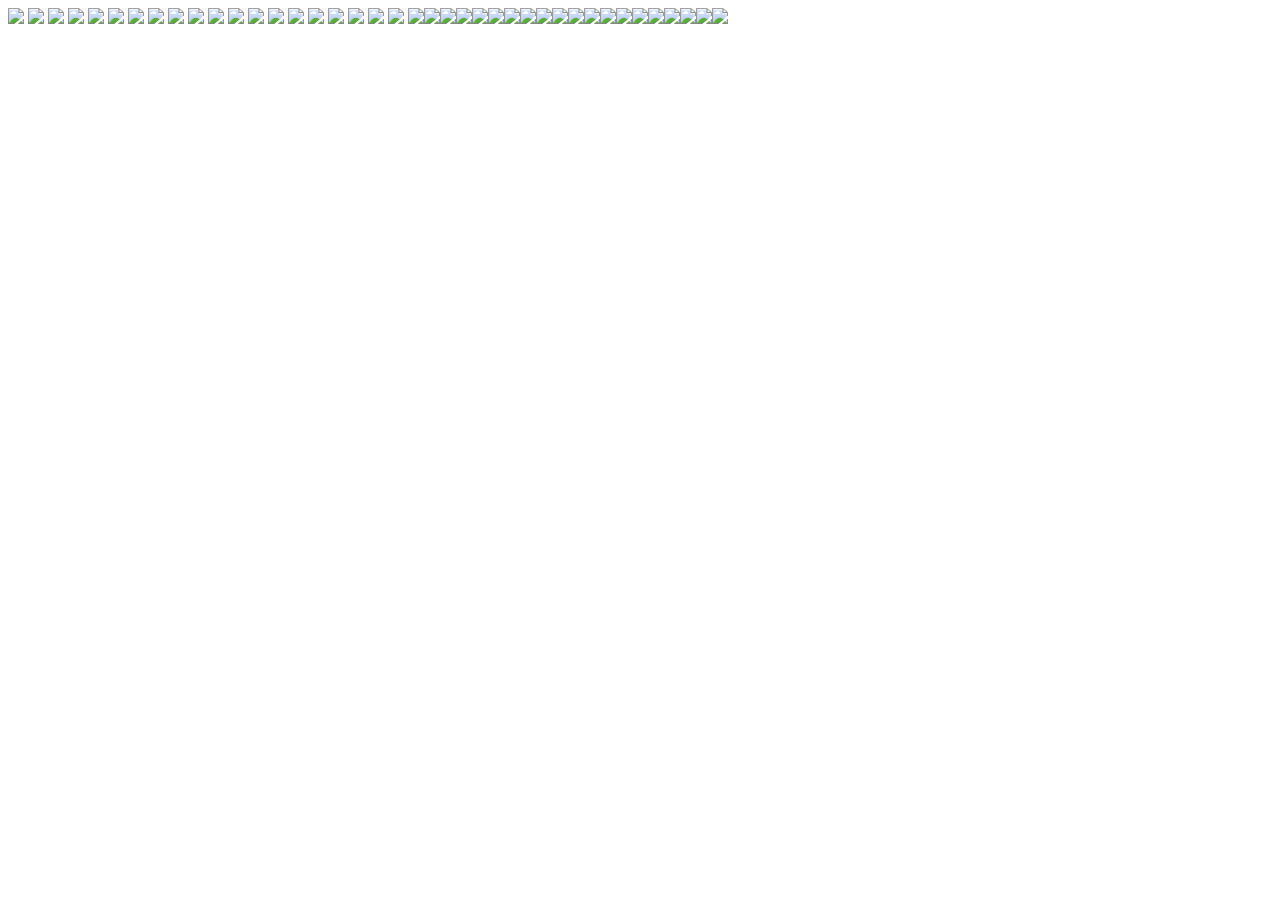
==== domready-onload.html @ 2b24e745 "add noscript" ====
<!DOCTYPE html>
<html>
<head lang="en">
    <meta charset="UTF-8">
    <title>1111git</title>
    <script></script>
</head>
<body>
<img src="http://www.lyxsgl.com/Content/images/20120203135625798.jpg?1"/>
<img src="http://www.lyxsgl.com/Content/images/20120203135625798.jpg?2"/>
<img src="http://www.lyxsgl.com/Content/images/20120203135625798.jpg?3"/>
<img src="http://www.lyxsgl.com/Content/images/20120203135625798.jpg?4"/>
<img src="http://www.lyxsgl.com/Content/images/20120203135625798.jpg?5"/>
<img src="http://www.lyxsgl.com/Content/images/20120203135625798.jpg?6"/>
<img src="http://www.lyxsgl.com/Content/images/20120203135625798.jpg?7"/>
<img src="http://www.lyxsgl.com/Content/images/20120203135625798.jpg?8"/>
<img src="http://www.lyxsgl.com/Content/images/20120203135625798.jpg?9"/>
<img src="http://www.lyxsgl.com/Content/images/20120203135625798.jpg?10"/>
<img src="http://www.lyxsgl.com/Content/images/20120203135625798.jpg?11"/>
<img src="http://www.lyxsgl.com/Content/images/20120203135625798.jpg?12"/>
<img src="http://www.lyxsgl.com/Content/images/20120203135625798.jpg?13"/>
<img src="http://www.lyxsgl.com/Content/images/20120203135625798.jpg?14"/>
<img src="http://www.lyxsgl.com/Content/images/20120203135625798.jpg?15"/>
<img src="http://www.lyxsgl.com/Content/images/20120203135625798.jpg?16"/>
<img src="http://www.lyxsgl.com/Content/images/20120203135625798.jpg?17"/>
<img src="http://www.lyxsgl.com/Content/images/20120203135625798.jpg?18"/>
<img src="http://www.lyxsgl.com/Content/images/20120203135625798.jpg?19"/>
<img src="http://www.lyxsgl.com/Content/images/20120203135625798.jpg?111"/>
<script src="1.js"></script>
<script>
    window.addEventListener('DOMContentLoaded', function(){
        console.log(2);

    });
    window.onload = function(){
        console.log(3);
        var i=0;
        while(i<20){
            var img = new Image();
            /*
             img.onload = function(){
             console.log(4);
             }
             */
            img.src="http://www.lyxsgl.com/Content/images/20120203135625798.jpg?66"+i;

            document.body.appendChild(img);
            i++;
        }
    }
</script>
<sctipt></sctipt>
<noscript></noscript>
</body>
</html>
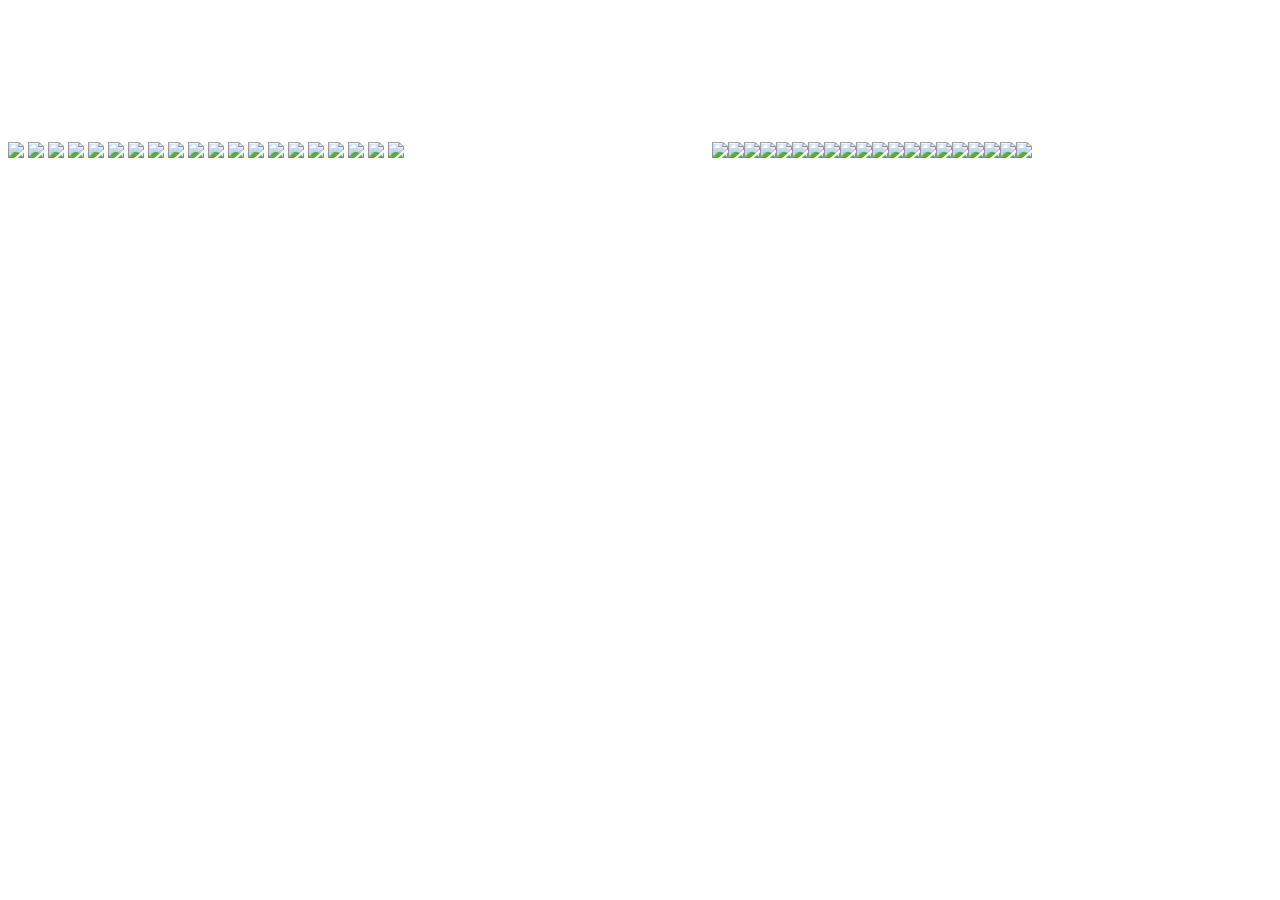
==== commit fcce6d34: "add object" ====
--- a/domready-onload.html
+++ b/domready-onload.html
@@ -51,5 +51,6 @@
 </script>
 <sctipt></sctipt>
 <noscript></noscript>
+<object></object>
 </body>
 </html>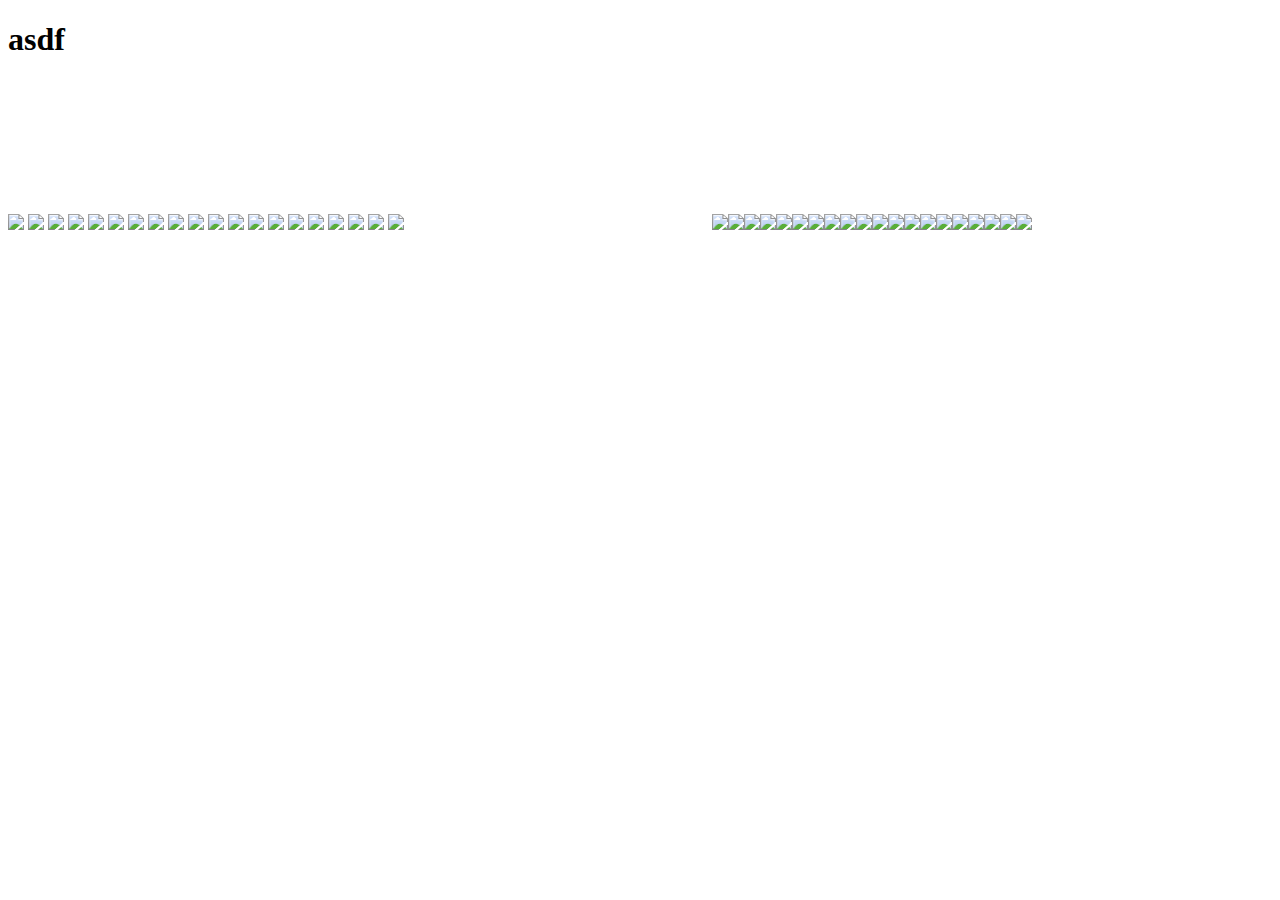
==== commit b2574638: "Merge branch 'tt'" ====
--- a/domready-onload.html
+++ b/domready-onload.html
@@ -6,6 +6,7 @@
     <script></script>
 </head>
 <body>
+<h1>asdf</h1>
 <img src="http://www.lyxsgl.com/Content/images/20120203135625798.jpg?1"/>
 <img src="http://www.lyxsgl.com/Content/images/20120203135625798.jpg?2"/>
 <img src="http://www.lyxsgl.com/Content/images/20120203135625798.jpg?3"/>
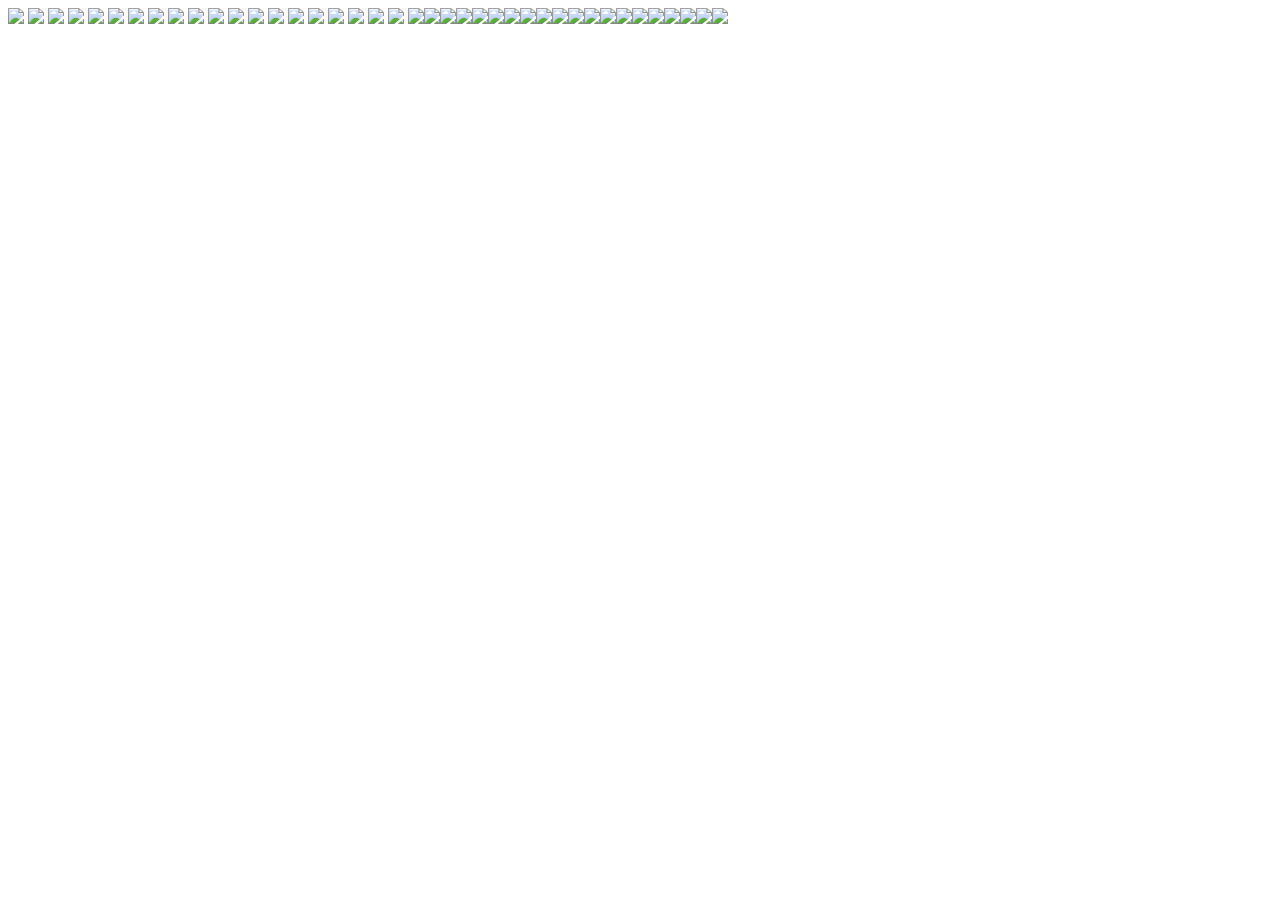
==== commit 2cbde5b3: "remove tags" ====
--- a/domready-onload.html
+++ b/domready-onload.html
@@ -6,7 +6,6 @@
     <script></script>
 </head>
 <body>
-<h1>asdf</h1>
 <img src="http://www.lyxsgl.com/Content/images/20120203135625798.jpg?1"/>
 <img src="http://www.lyxsgl.com/Content/images/20120203135625798.jpg?2"/>
 <img src="http://www.lyxsgl.com/Content/images/20120203135625798.jpg?3"/>
@@ -50,8 +49,5 @@
         }
     }
 </script>
-<sctipt></sctipt>
-<noscript></noscript>
-<object></object>
 </body>
 </html>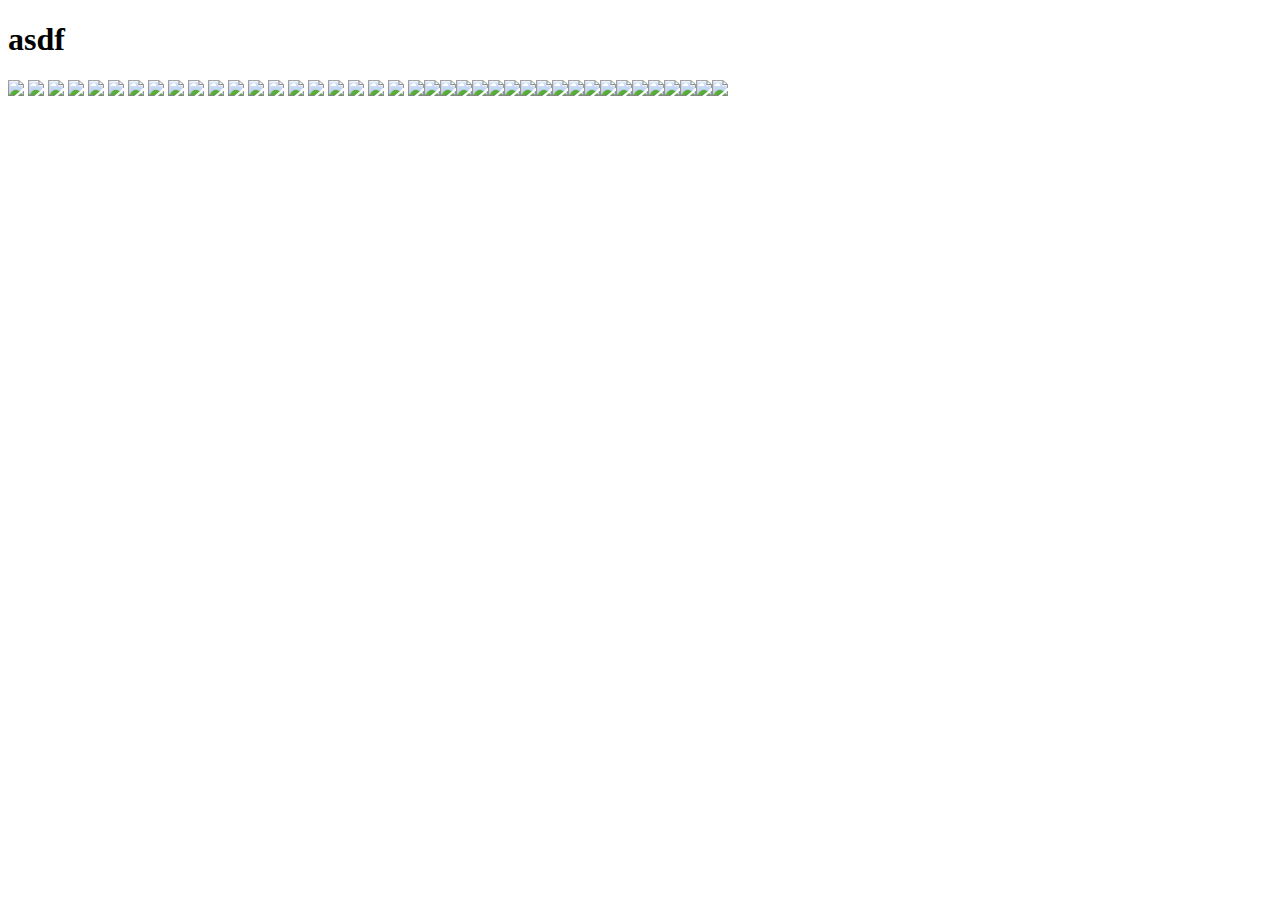
==== commit 1de5df12: "remove tags" ====
--- a/domready-onload.html
+++ b/domready-onload.html
@@ -6,6 +6,7 @@
     <script></script>
 </head>
 <body>
+<h1>asdf</h1>
 <img src="http://www.lyxsgl.com/Content/images/20120203135625798.jpg?1"/>
 <img src="http://www.lyxsgl.com/Content/images/20120203135625798.jpg?2"/>
 <img src="http://www.lyxsgl.com/Content/images/20120203135625798.jpg?3"/>
